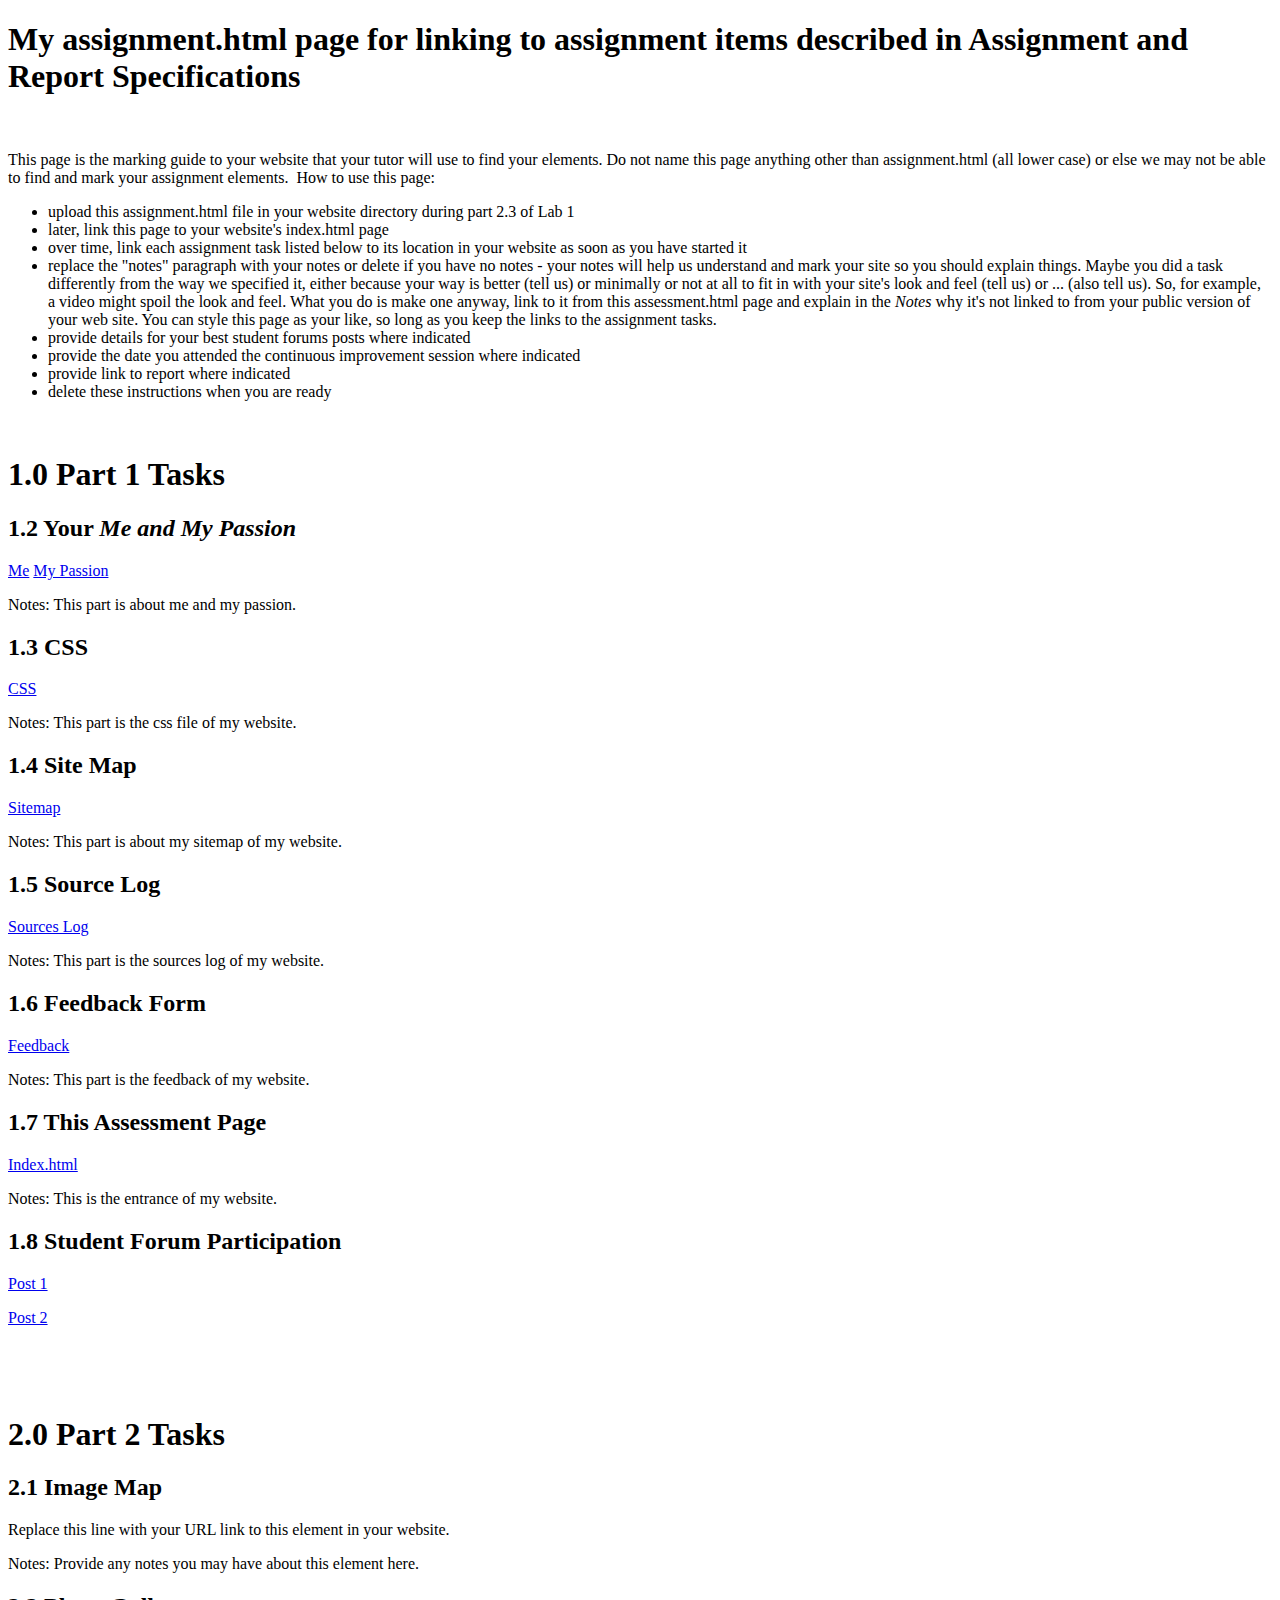
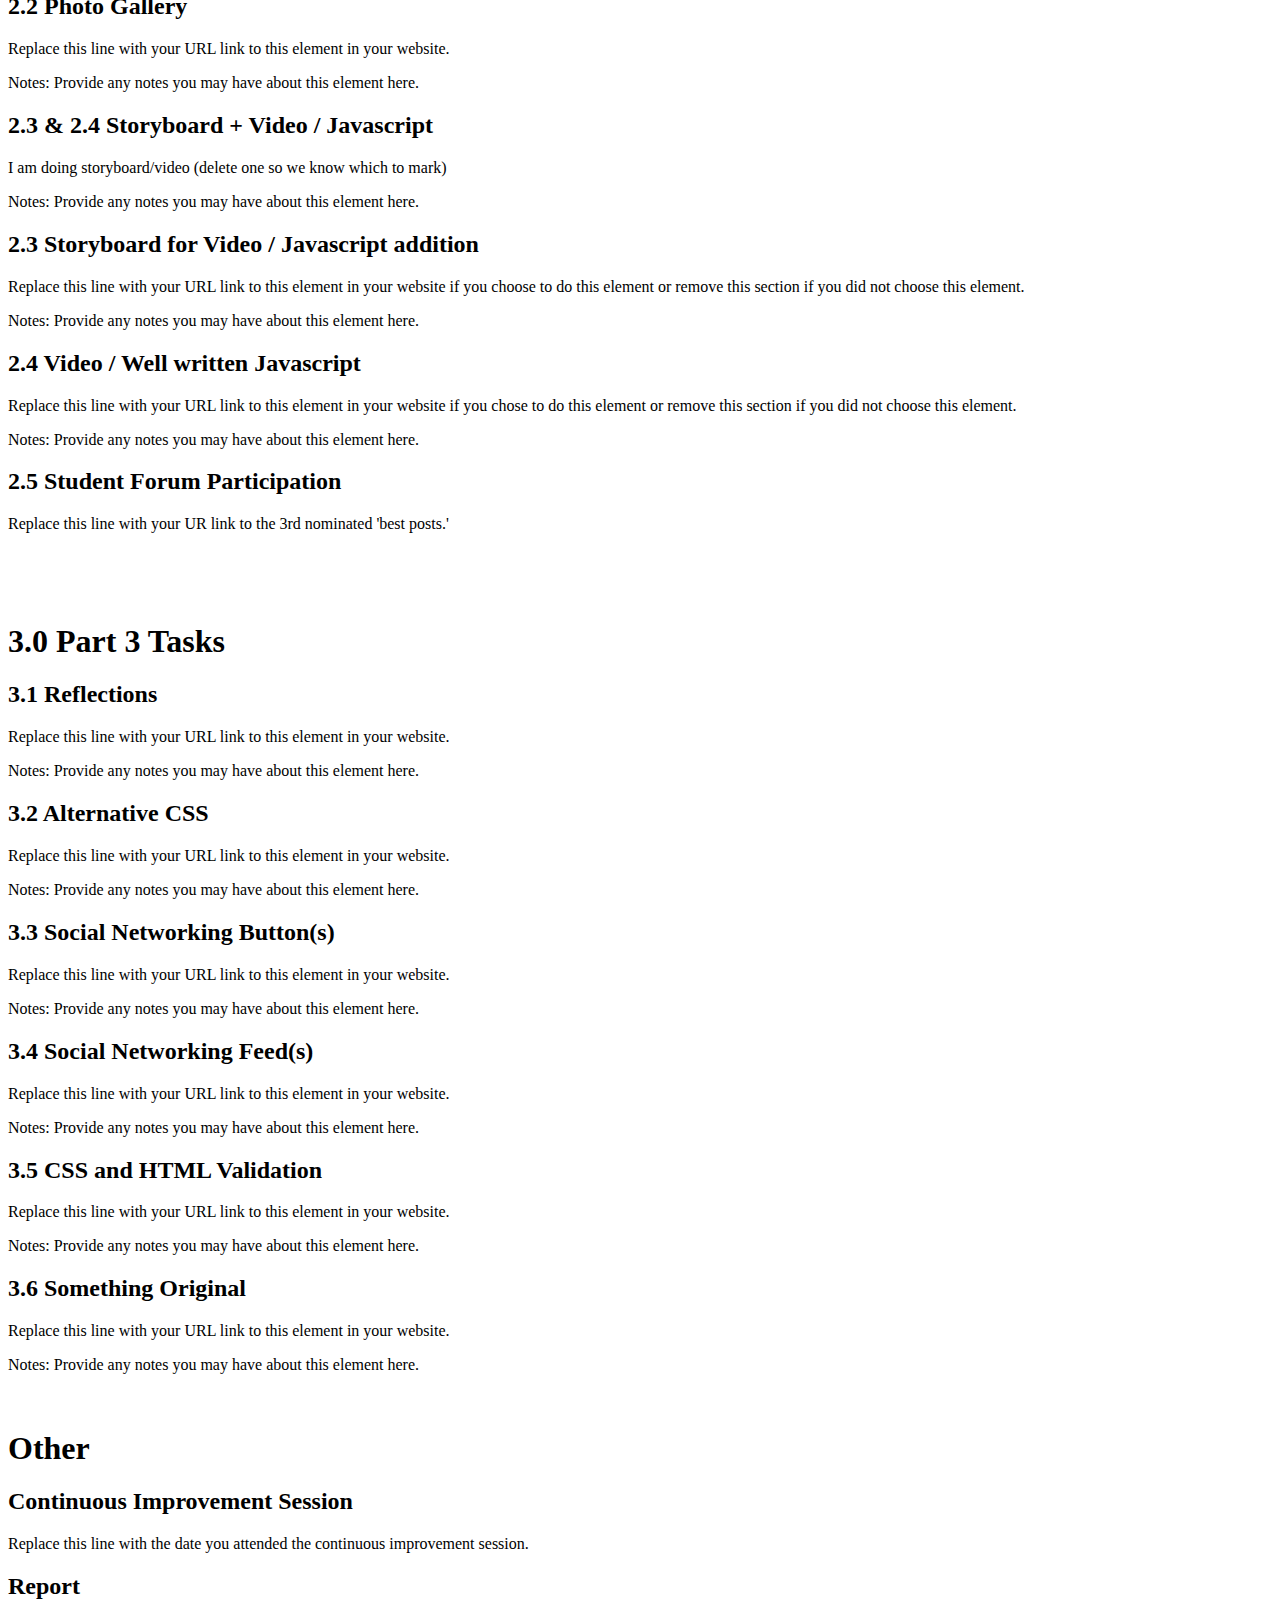
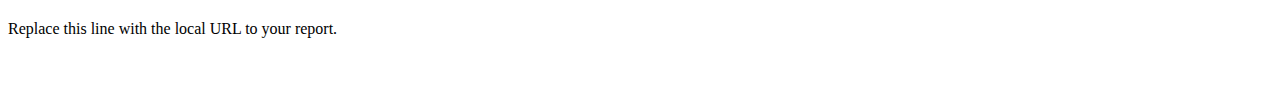
==== assignment.html @ cd525448 "part1" ====
<!DOCTYPE html PUBLIC "-//W3C//DTD HTML 4.01//EN" "http://www.w3.org/TR/html4/strict.dtd">
<!-- saved from url=(0094)https://wattlecourses.anu.edu.au/pluginfile.php/3114666/mod_resource/content/7/assignment.html -->
<html><head><meta http-equiv="Content-Type" content="text/html; charset=UTF-8">

  <meta http-equiv="Content-Style-Type" content="text/css">
  <title>assignment.html required page</title>
  <meta name="Generator" content="Cocoa HTML Writer">
  <meta name="CocoaVersion" content="1038.36">
  </head>
<body data-new-gr-c-s-check-loaded="14.1073.0" data-gr-ext-installed="">
<h1><b> My assignment.html page for linking to assignment items described in Assignment and Report Specifications</b></h1>
<p><br></p>
<p>This page is the marking guide to your website that your tutor will use to find your elements.  Do not name this page anything other than assignment.html (all lower case) or else we may not be able to find and mark your assignment elements.<span>&nbsp; </span>How to use this page:</p>
<ul>
  <li>upload this assignment.html file in your website directory during part 2.3 of Lab 1</li>
  <li>later, link this page to your website's index.html page</li>
  <li>over time, link each assignment task listed below to its location in your website as soon as you have started it</li>
  <li>replace the "notes" paragraph with your notes or
delete if you have no notes - your notes will help us understand and
mark your site so you should explain things. Maybe you did a task
differently from the way we specified it, either because your way is
better (tell us) or minimally or not at all to fit in with your site's
look and feel (tell us) or ... (also tell us). So, for example, a video
might spoil the look and feel. What you do is make one anyway, link to
it from this assessment.html page and explain in the <i>Notes</i> why
it's not linked to from your public version of your web site. You can
style this page as your like, so long as you keep the links to the
assignment tasks.</li>
  <li>provide details for your best student forums posts where indicated</li>
  <li>provide the date you attended the continuous improvement session where indicated</li>
  <li>provide link to report where indicated</li>
  <li>delete these instructions when you are ready</li>
</ul>
<p><br></p>
<h1><b>1.0 Part 1 Tasks</b></h1>
<h2><b>1.2 Your <i>Me and My Passion</i> </b></h2>
<a href="./index.html#aboutme">Me</a>
<a href="./index.html#mypassion">My Passion</a>
<p>Notes: This part is about me and my passion.</p>
<h2><b>1.3 CSS</b></h2>
<a href="./CSS/part1.css">CSS</a>
<p>Notes: This part is the css file of my website.</p>
<h2><b>1.4 Site Map</b></h2>
<a href="./sitemap.html">Sitemap</a>
<p>Notes: This part is about my sitemap of my website.</p>
<h2><b>1.5 Source Log</b></h2>
<a href="./sourcelog.html">Sources Log</a>
<p>Notes: This part is the sources log of my website.</p>
<h2><b>1.6 Feedback Form</b></h2>
<a href="./feedback.html">Feedback</a>
<p>Notes: This part is the feedback of my website.</p>
<h2><b>1.7 This Assessment Page</b></h2>
<a href="./index.html">Index.html</a>
<p>Notes: This is the entrance of my website.</p>
<h2><b>1.8 Student Forum Participation</b></h2>
<p><a href="https://piazza.com/class/l5uum2bv4ahkr/post/56_f106">Post 1</a></p>
<p><a href="https://piazza.com/class/l5uum2bv4ahkr/post/333_f1">Post 2</a></p>
<p><br></p>
<p><br></p>
<h1><b>2.0 Part 2 Tasks</b></h1>
<h2><b>2.1 Image Map</b></h2>
<p>Replace this line with your URL link to this element in your website.</p>
<p>Notes: Provide any notes you may have about this element here.</p>
<h2><b>2.2 Photo Gallery</b></h2>
<p>Replace this line with your URL link to this element in your website.</p>
<p>Notes: Provide any notes you may have about this element here.</p>
<h2><b>2.3 &amp; 2.4 Storyboard + Video / Javascript</b></h2>
<p>I am doing storyboard/video (delete one so we know which to mark)</p>
<p>Notes: Provide any notes you may have about this element here.</p>
<h2><b>2.3 Storyboard for Video / Javascript addition</b></h2>
<p>Replace this line with your URL link to this element in your website if you choose to do this element or remove this
section if you did not choose this element. </p>
<p>Notes: Provide any notes you may have about this element here.</p>
<h2><b>2.4 Video / Well written Javascript</b></h2>
<p>Replace this line with your URL link to this element in your website if you chose to do this element or remove this
  section if you did not choose this element.</p>
<p>Notes: Provide any notes you may have about this element here.</p>
<h2><b>2.5 Student Forum Participation</b></h2>
<p>Replace this line with your UR link to the 3rd nominated 'best posts.'</p>
<p><br></p>
<p><br></p>
<h1><b>3.0 Part 3 Tasks</b></h1>
<h2><b>3.1 Reflections</b></h2>
<p>Replace this line with your URL link to this element in your website.</p>
<p>Notes: Provide any notes you may have about this element here.</p>
<h2><b>3.2 Alternative CSS</b></h2>
<p>Replace this line with your URL link to this element in your website.</p>
<p>Notes: Provide any notes you may have about this element here.</p>
<h2><b>3.3 Social Networking Button(s)</b></h2>
<p>Replace this line with your URL link to this element in your website.</p>
<p>Notes: Provide any notes you may have about this element here.</p>
<h2><b>3.4 Social Networking Feed(s)</b></h2>
<p>Replace this line with your URL link to this element in your website.</p>
<p>Notes: Provide any notes you may have about this element here.</p>
<h2><b>3.5 CSS and HTML Validation</b></h2>
<p>Replace this line with your URL link to this element in your website.</p>
<p>Notes: Provide any notes you may have about this element here.</p>
<h2><b>3.6 Something Original</b></h2>
<p>Replace this line with your URL link to this element in your website.</p>
<p>Notes: Provide any notes you may have about this element here.</p>
<p><br></p>
<h1><b>Other</b></h1>
<h2><b>Continuous Improvement Session</b></h2>
<p>Replace this line with the date you attended the continuous improvement session.</p>
<h2><b>Report</b></h2>
<p>Replace this line with the local URL to your report.</p>
<p><br></p>





</body><grammarly-desktop-integration data-grammarly-shadow-root="true"></grammarly-desktop-integration></html>
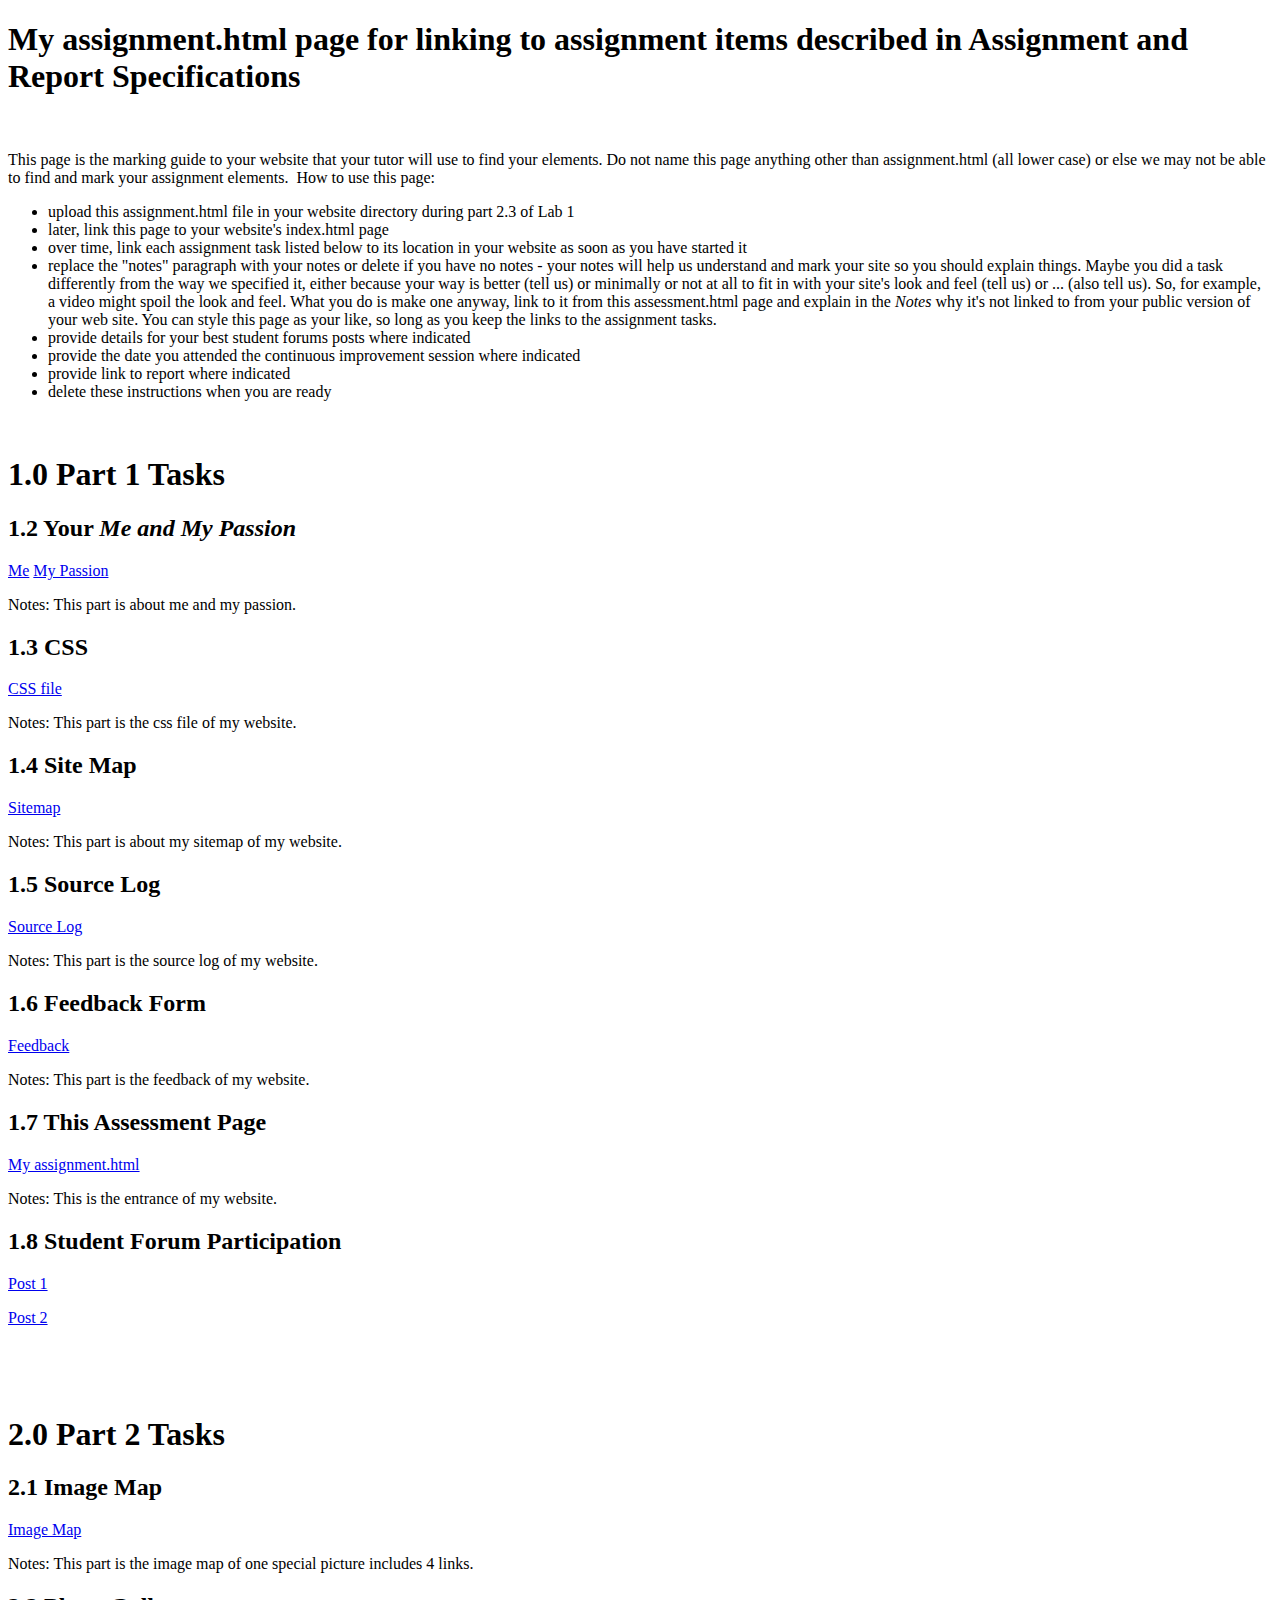
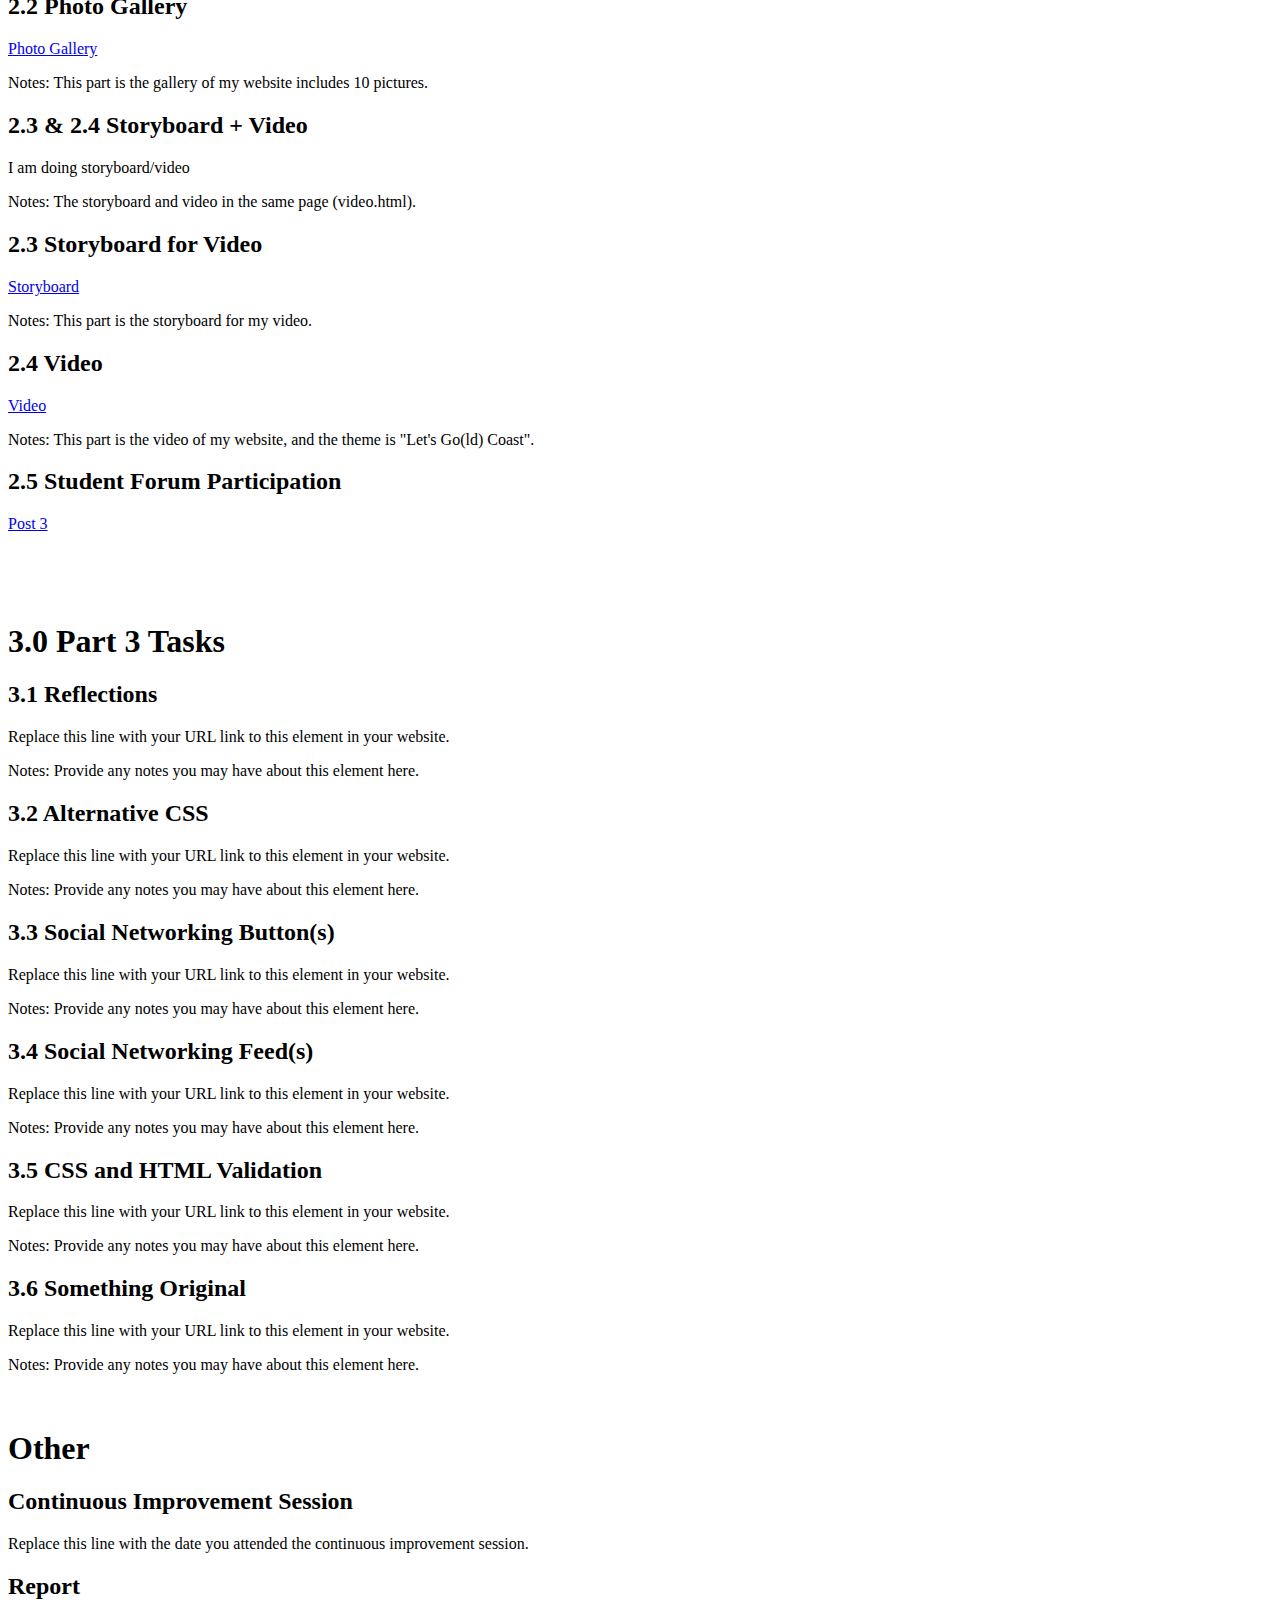
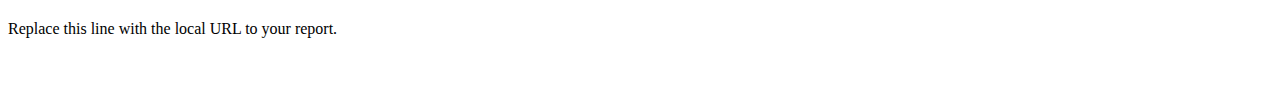
==== commit fd11273c: "part2" ====
--- a/assignment.html
+++ b/assignment.html
@@ -38,19 +38,19 @@
 <a href="./index.html#mypassion">My Passion</a>
 <p>Notes: This part is about me and my passion.</p>
 <h2><b>1.3 CSS</b></h2>
-<a href="./CSS/part1.css">CSS</a>
+<a href="./CSS/sea.css">CSS file</a>
 <p>Notes: This part is the css file of my website.</p>
 <h2><b>1.4 Site Map</b></h2>
 <a href="./sitemap.html">Sitemap</a>
 <p>Notes: This part is about my sitemap of my website.</p>
 <h2><b>1.5 Source Log</b></h2>
-<a href="./sourcelog.html">Sources Log</a>
-<p>Notes: This part is the sources log of my website.</p>
+<a href="./sourcelog.html">Source Log</a>
+<p>Notes: This part is the source log of my website.</p>
 <h2><b>1.6 Feedback Form</b></h2>
 <a href="./feedback.html">Feedback</a>
 <p>Notes: This part is the feedback of my website.</p>
 <h2><b>1.7 This Assessment Page</b></h2>
-<a href="./index.html">Index.html</a>
+<a href="./assignment.html">My assignment.html</a>
 <p>Notes: This is the entrance of my website.</p>
 <h2><b>1.8 Student Forum Participation</b></h2>
 <p><a href="https://piazza.com/class/l5uum2bv4ahkr/post/56_f106">Post 1</a></p>
@@ -59,24 +59,22 @@
 <p><br></p>
 <h1><b>2.0 Part 2 Tasks</b></h1>
 <h2><b>2.1 Image Map</b></h2>
-<p>Replace this line with your URL link to this element in your website.</p>
-<p>Notes: Provide any notes you may have about this element here.</p>
+<a href="./imagemap.html">Image Map</a>
+<p>Notes: This part is the image map of one special picture includes 4 links.</p>
 <h2><b>2.2 Photo Gallery</b></h2>
-<p>Replace this line with your URL link to this element in your website.</p>
-<p>Notes: Provide any notes you may have about this element here.</p>
-<h2><b>2.3 &amp; 2.4 Storyboard + Video / Javascript</b></h2>
-<p>I am doing storyboard/video (delete one so we know which to mark)</p>
-<p>Notes: Provide any notes you may have about this element here.</p>
-<h2><b>2.3 Storyboard for Video / Javascript addition</b></h2>
-<p>Replace this line with your URL link to this element in your website if you choose to do this element or remove this
-section if you did not choose this element. </p>
-<p>Notes: Provide any notes you may have about this element here.</p>
-<h2><b>2.4 Video / Well written Javascript</b></h2>
-<p>Replace this line with your URL link to this element in your website if you chose to do this element or remove this
-  section if you did not choose this element.</p>
-<p>Notes: Provide any notes you may have about this element here.</p>
+<a href="./photogallery.html">Photo Gallery</a>
+<p>Notes: This part is the gallery of my website includes 10 pictures.</p>
+<h2><b>2.3 &amp; 2.4 Storyboard + Video</b></h2>
+<p>I am doing storyboard/video</p>
+<p>Notes: The storyboard and video in the same page (video.html).</p>
+<h2><b>2.3 Storyboard for Video</b></h2>
+<a href="./video.html#board">Storyboard</a>
+<p>Notes: This part is the storyboard for my video.</p>
+<h2><b>2.4 Video</b></h2>
+<a href="./video.html#video">Video</a>
+<p>Notes: This part is the video of my website, and the theme is "Let's Go(ld) Coast".</p>
 <h2><b>2.5 Student Forum Participation</b></h2>
-<p>Replace this line with your UR link to the 3rd nominated 'best posts.'</p>
+<p><a href="https://piazza.com/class/l5uum2bv4ahkr/post/580">Post 3</a></p>
 <p><br></p>
 <p><br></p>
 <h1><b>3.0 Part 3 Tasks</b></h1>
